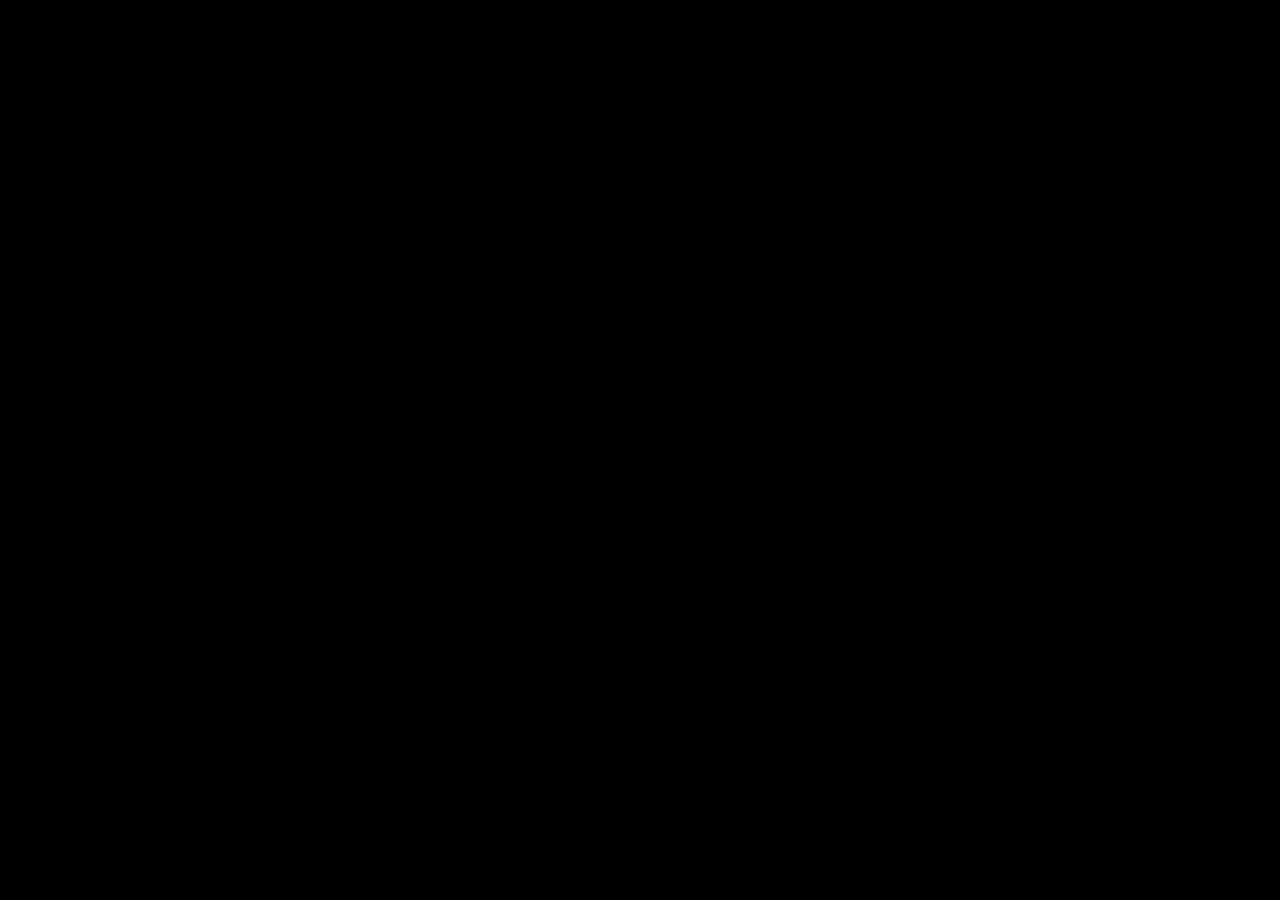
==== index.html @ 4d07cbc1 "Initial set up" ====
<!DOCTYPE html>
<html lang="en">
  <head>
    <meta charset="UTF-8" />
    <meta name="viewport" content="width=device-width, initial-scale=1.0" />
    <title>Virtual Gallery</title>
    <link rel="stylesheet" href="./style.css" />
    <!-- To avoid favicon error -->
    <link rel="icon" href="./favicon.ico" />

    <script src="https://cdnjs.cloudflare.com/ajax/libs/tween.js/18.6.4/tween.umd.js"></script>
    
    <script type="importmap">
        {
          "imports": {
            "three": "./js/three.module.js",
            "PointerLockControls": "./js/jsm/controls/PointerLockControls.js"
          }
        }
    </script>
        
  </head>
  <body>
    <script type="module" src="./chessMain.js"></script>
  </body>
</html>
---- style.css ----
body {
    margin: 0;
    overflow: hidden;
    background-color: #000;
  }
  
  canvas {
    display: block;
  }
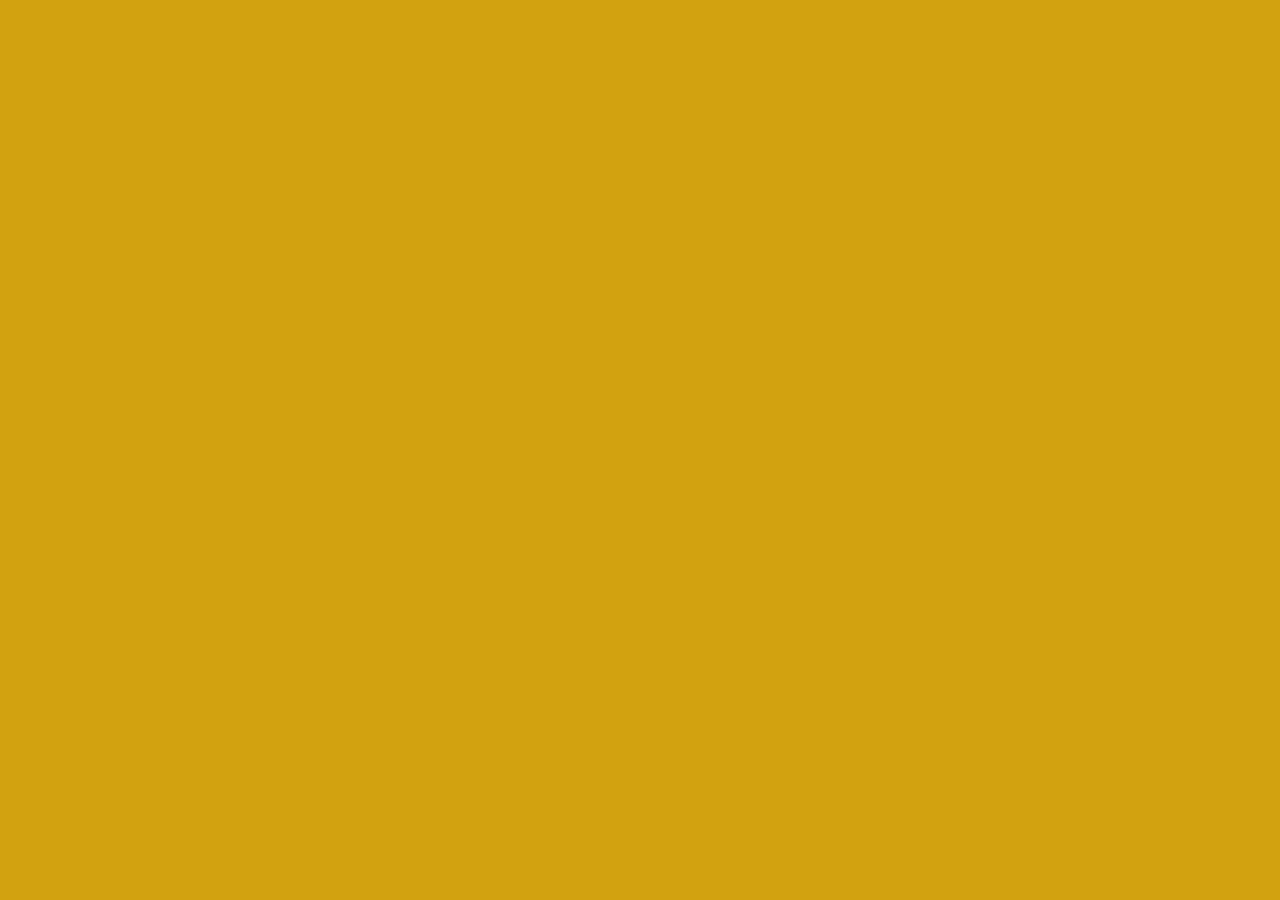
==== commit b66f58a0: "updating" ====
--- a/index.html
+++ b/index.html
@@ -3,7 +3,7 @@
   <head>
     <meta charset="UTF-8" />
     <meta name="viewport" content="width=device-width, initial-scale=1.0" />
-    <title>Virtual Gallery</title>
+    <title>Kasparov vs Deep Blue</title>
     <link rel="stylesheet" href="./style.css" />
     <!-- To avoid favicon error -->
     <link rel="icon" href="./favicon.ico" />
@@ -14,7 +14,8 @@
         {
           "imports": {
             "three": "./js/three.module.js",
-            "PointerLockControls": "./js/jsm/controls/PointerLockControls.js"
+            "OrbitControls": "./js/jsm/controls/OrbitControls.js",
+            "GLTFLoader": "./js/jsm/loaders/GLTFLoader.js"
           }
         }
     </script>
--- a/style.css
+++ b/style.css
@@ -1,7 +1,7 @@
 body {
     margin: 0;
     overflow: hidden;
-    background-color: #000;
+    background-color:rgb(210, 162, 16);
   }
   
   canvas {
